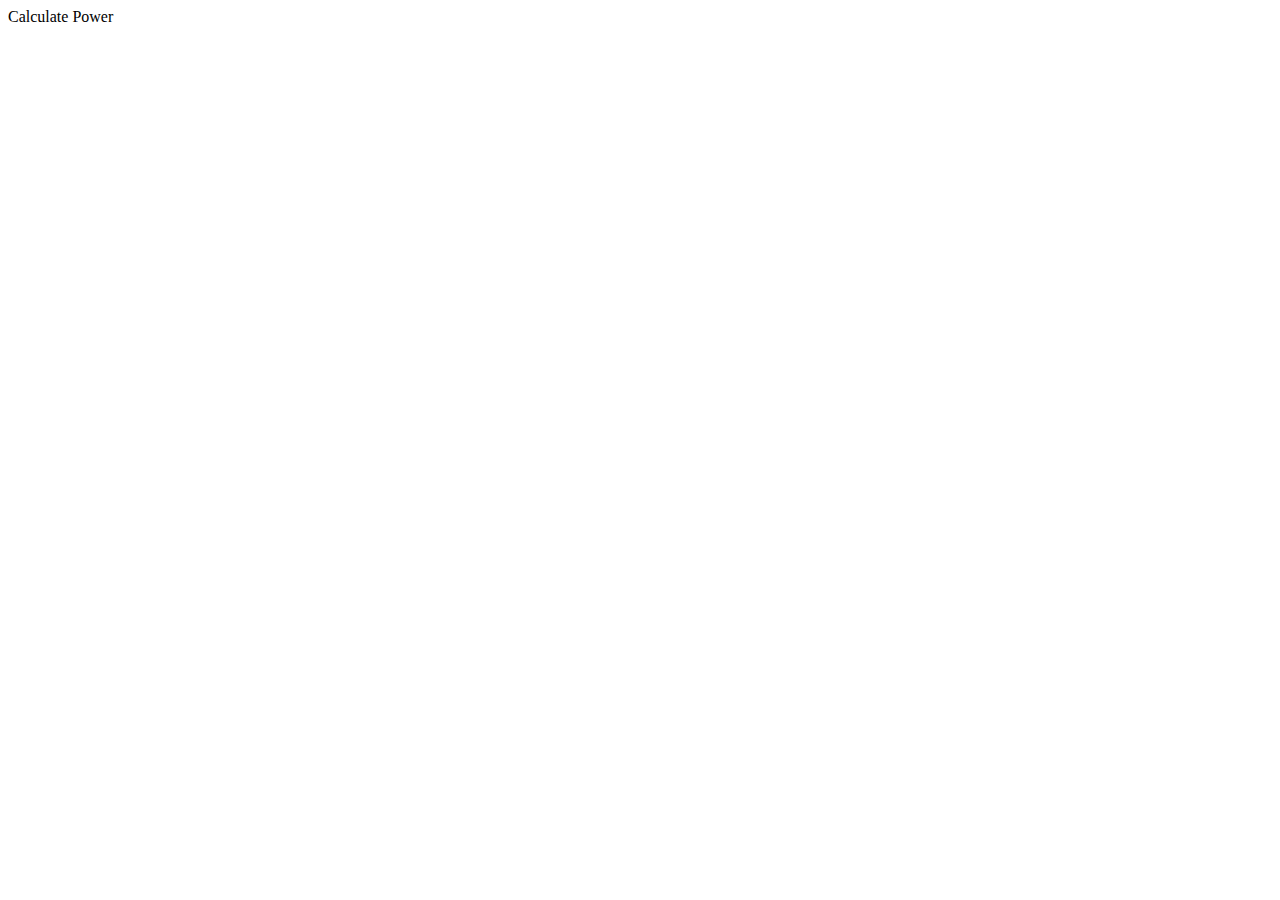
==== Week 2/exercises/index.html @ fc1c19f4 "added week 2 folder with 4 exercises inside" ====
<!DOCTYPE html>
<html lang="en">
<head>
    <meta charset="UTF-8">
    <meta name="viewport" content="width=device-width, initial-scale=1.0">
    <title>Document</title>
</head>
<body>
    <script src="calculate-power.js"></script>
    <!-- <script src="range.js"></script> -->
    <!-- <script src="grade-calculator.js"></script> -->
    <!-- <script src="fizzbuzz.js"></script> -->
</body>
</html>
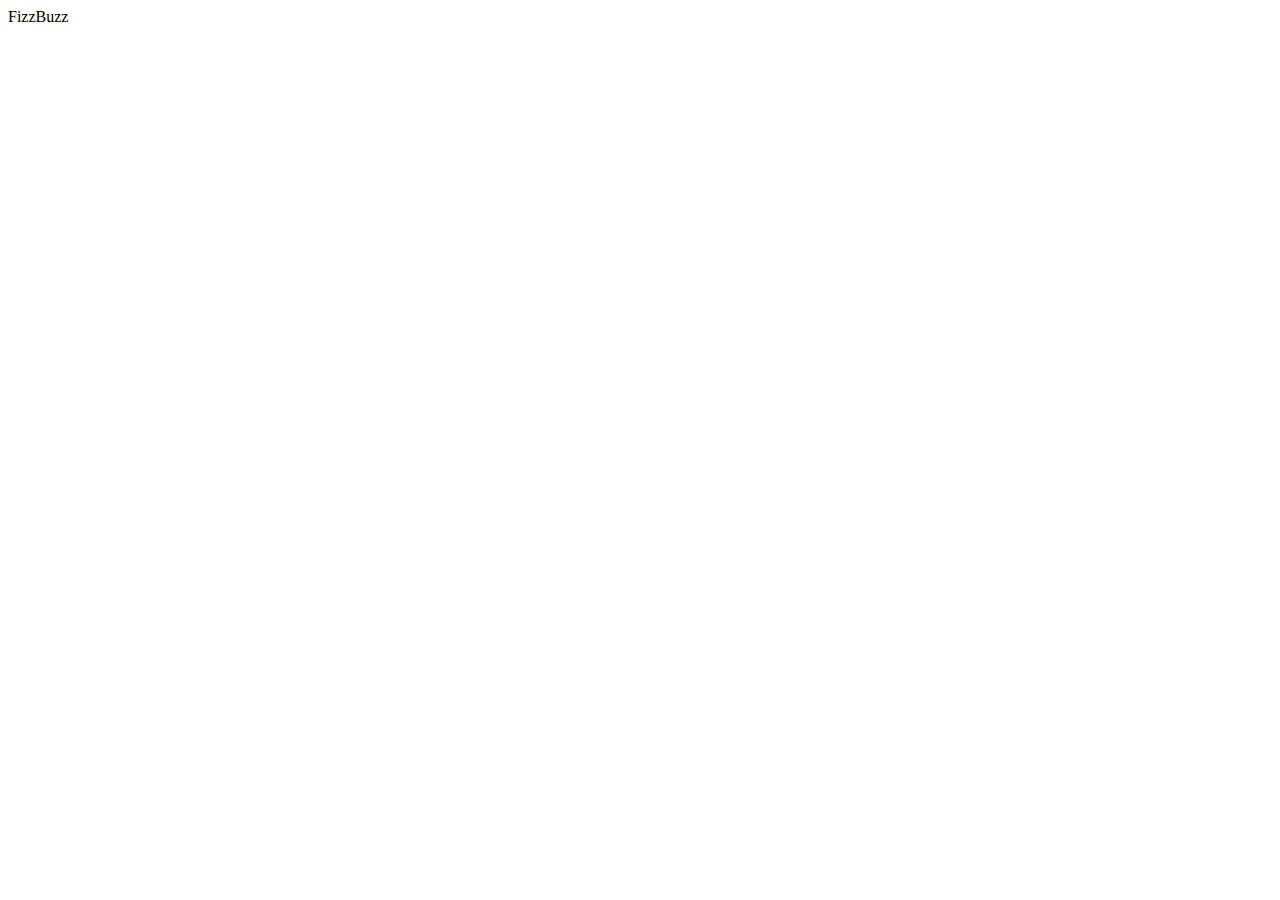
==== commit 249e0a07: "added modifications on the exercises and addded new lecture notes up to 08" ====
--- a/Week 2/exercises/index.html
+++ b/Week 2/exercises/index.html
@@ -6,9 +6,9 @@
     <title>Document</title>
 </head>
 <body>
-    <script src="calculate-power.js"></script>
+    <!-- <script src="calculate-power.js"></script> -->
     <!-- <script src="range.js"></script> -->
     <!-- <script src="grade-calculator.js"></script> -->
-    <!-- <script src="fizzbuzz.js"></script> -->
+    <script src="fizzbuzz.js"></script>
 </body>
 </html>